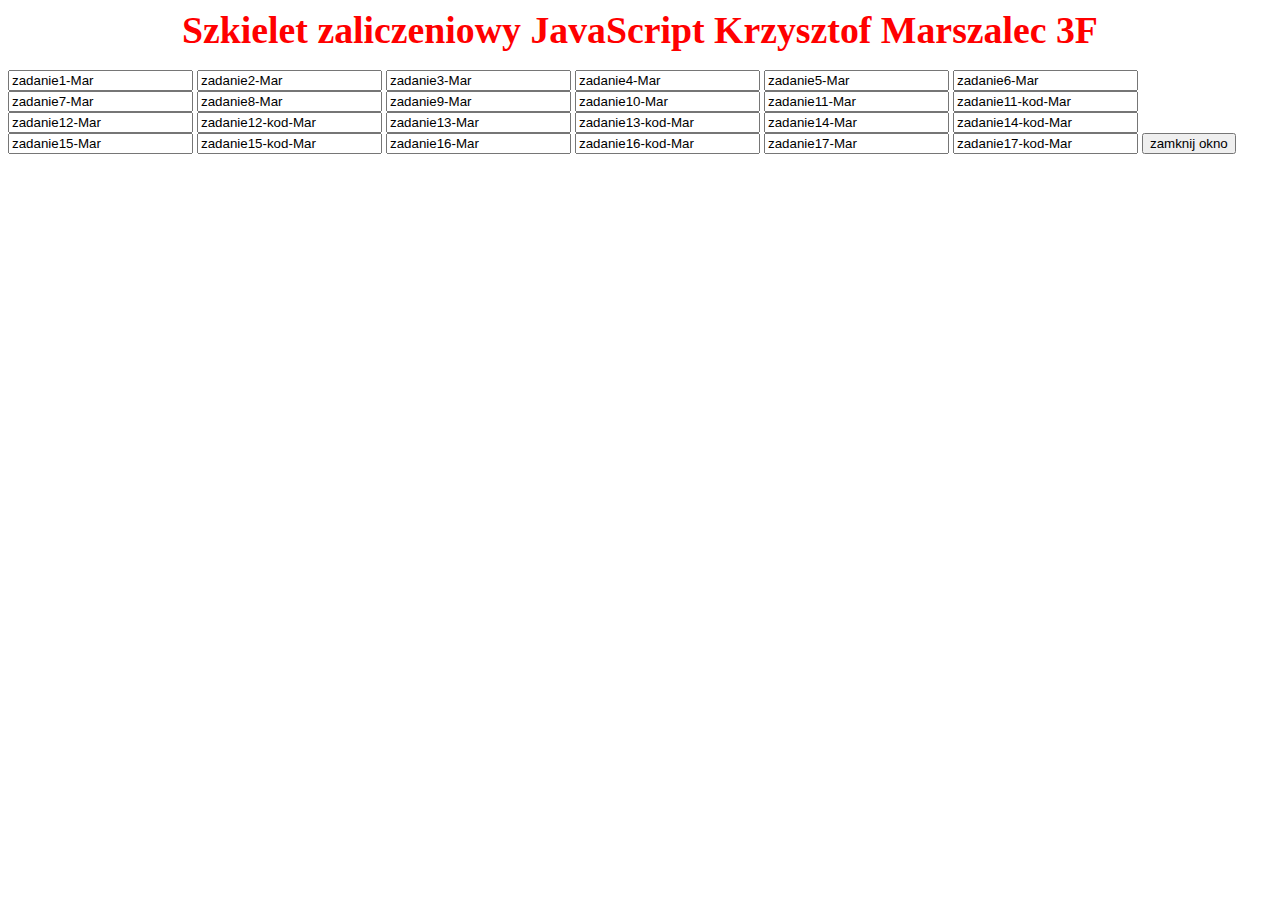
==== index.html @ 25f50afd "Add files via upload" ====
<!DOCTYPE html> 
<html lang="pl-PL"> 
<HTML>
 <head>
 <title> Marszalec 3F</title>
 <script language="JavaScript">

function WinOpen_z1() 
 {
window.open("z1_mars.html","okienko_z1","toolbar=no,directories=no,menubar=no,height=380,width=160,top=200,left=200");
 }

function WinOpen_z2() 
 {
window.open("z2_mars.html","okienko_z2","toolbar=no,directories=no,menubar=no,height=400,width=350,top=200,left=200");
 }

 function WinOpen_z3() 
 {
window.open("z3_mars.html","okienko_z3","toolbar=no,directories=no,menubar=no,height=380,width=160,top=200,left=200");
 }

function WinOpen_z4() 
 {
window.open("z4_mars.html","okienko_z4","toolbar=no,directories=no,menubar=no,height=1000,width=750,top=200,left=400");
 }

 function WinOpen_z5() 
 {
window.open("z5_mars.html","okienko_z5","height=600,width=1200,top=200,left=400");
 }

 function WinOpen_z6() 
 {
window.open("z6_mars.html","okienko_z6","height=600,width=1200,top=200,left=400");
 }
 
 function WinOpen_z7() 
 {
window.open("z7_mars.html","okienko_z7","height=600,width=1200,top=200,left=400");
 }

 function WinOpen_z8() 
 {
window.open("z8_mars.html","okienko_z8","height=600,width=1200,top=200,left=400");
 }

 function WinOpen_z9() 
 {
window.open("z9_mars.html","okienko_z9","height=600,width=1200,top=200,left=400");
 }

 function WinOpen_z10() 
 {
window.open("z10_mars.html","okienko_z10","height=600,width=1200,top=200,left=400");
 }

 function WinOpen_z11() 
 {
window.open("z11_mars.html","okienko_z11","height=600,width=1200,top=200,left=400");
 }
 
 function WinOpen_z11_kod() 
 {
window.open("z11_mars_kod.html","okienko_z11_kod","height=600,width=1200,top=200,left=400");
 }
 
 function WinOpen_z12() 
 {
window.open("z12_mars.html","okienko_z12","height=600,width=1200,top=200,left=400");
 }

 function WinOpen_z12_kod() 
 {
window.open("z12_mars_kod.html","okienko_z12_kod","height=600,width=1200,top=200,left=400");
 }

 function WinOpen_z13() 
 {
window.open("z13_mars.html","okienko_z13","height=600,width=1200,top=200,left=400");
 }

 function WinOpen_z13_kod() 
 {
window.open("z13_mars_kod.html","okienko_z13_kod","height=600,width=1200,top=200,left=400");
 }

 function WinOpen_z14() 
 {
window.open("z14_mars.html","okienko_z14","height=600,width=1200,top=200,left=400");
 }

 function WinOpen_z14_kod() 
 {
window.open("z14_mars_kod.html","okienko_z14_kod","height=600,width=1200,top=200,left=400");
 }

 function WinOpen_z15() 
 {
window.open("z15_mars.html","okienko_z15","height=600,width=1200,top=200,left=400");
 }

 function WinOpen_z15_kod() 
 {
window.open("z15_mars_kod.html","okienko_z15_kod","height=600,width=1200,top=200,left=400");
 }

 function WinOpen_z16() 
 {
window.open("z16_mars.html","okienko_z16","height=600,width=1200,top=200,left=400");
 }

 function WinOpen_z16_kod() 
 {
window.open("z16_mars_kod.html","okienko_z16_kod","height=600,width=1200,top=200,left=400");
 }

 function WinOpen_z17() 
 {
window.open("z17_mars.html","okienko_z17","height=600,width=1200,top=200,left=400");
 }

 function WinOpen_z17_kod() 
 {
window.open("z17_mars_kod.html","okienko_z17_kod","height=600,width=1200,top=200,left=400");
 }


 
function okno_zamknij() 
 {
 window.close()
 }

 </script>
 </head>
<body>
    
<script>
    document.write("<div style='text-align: center; font-size: 1cm; color: red;'><b>Szkielet zaliczeniowy JavaScript Krzysztof Marszalec 3F</b><br></div>");
</script>
<br>
    <form>
 <input type="button_z1" name="zadanie1" value="zadanie1-Mar" onclick="WinOpen_z1(' ')">
 <input type="button_z2" name="zadanie2" value="zadanie2-Mar" onclick="WinOpen_z2(' ')">
 <input type="button_z3" name="zadanie3" value="zadanie3-Mar" onclick="WinOpen_z3(' ')">
 <input type="button_z4" name="zadanie4" value="zadanie4-Mar" onclick="WinOpen_z4(' ')">
 <input type="button_z5" name="zadanie5" value="zadanie5-Mar" onclick="WinOpen_z5(' ')">
 <input type="button_z6" name="zadanie6" value="zadanie6-Mar" onclick="WinOpen_z6(' ')">
 <input type="button_z7" name="zadanie7" value="zadanie7-Mar" onclick="WinOpen_z7(' ')">
 <input type="button_z8" name="zadanie8" value="zadanie8-Mar" onclick="WinOpen_z8(' ')">
 <input type="button_z9" name="zadanie9" value="zadanie9-Mar" onclick="WinOpen_z9(' ')">
 <input type="button_z10" name="zadanie10" value="zadanie10-Mar" onclick="WinOpen_z10(' ')">
 <input type="button_z11" name="zadanie11" value="zadanie11-Mar" onclick="WinOpen_z11(' ')">
 <input type="button_z11_kod" name="zadanie11_kod" value="zadanie11-kod-Mar" onclick="WinOpen_z11_kod(' ')">
 <input type="button_z12" name="zadanie12" value="zadanie12-Mar" onclick="WinOpen_z12(' ')">
 <input type="button_z12_kod" name="zadanie12_kod" value="zadanie12-kod-Mar" onclick="WinOpen_z12_kod(' ')">
 <input type="button_z13" name="zadanie13" value="zadanie13-Mar" onclick="WinOpen_z13(' ')">
 <input type="button_z13_kod" name="zadanie13_kod" value="zadanie13-kod-Mar" onclick="WinOpen_z13_kod(' ')">
 <input type="button_z14" name="zadanie14" value="zadanie14-Mar" onclick="WinOpen_z14(' ')">
 <input type="button_z14_kod" name="zadanie14_kod" value="zadanie14-kod-Mar" onclick="WinOpen_z14_kod(' ')">
 <input type="button_z15" name="zadanie15" value="zadanie15-Mar" onclick="WinOpen_z15(' ')">
 <input type="button_z15_kod" name="zadanie15_kod" value="zadanie15-kod-Mar" onclick="WinOpen_z15_kod(' ')">
 <input type="button_z16" name="zadanie16" value="zadanie16-Mar" onclick="WinOpen_z16(' ')">
 <input type="button_z16_kod" name="zadanie16_kod" value="zadanie16-kod-Mar" onclick="WinOpen_z16_kod(' ')">
 <input type="button_z17" name="zadanie17" value="zadanie17-Mar" onclick="WinOpen_z17(' ')">
 <input type="button_z17_kod" name="zadanie17_kod" value="zadanie17-kod-Mar" onclick="WinOpen_z17_kod(' ')">

 <input type="button" value="zamknij okno" onclick="okno_zamknij()"/>
 </form>


</body>
</html>
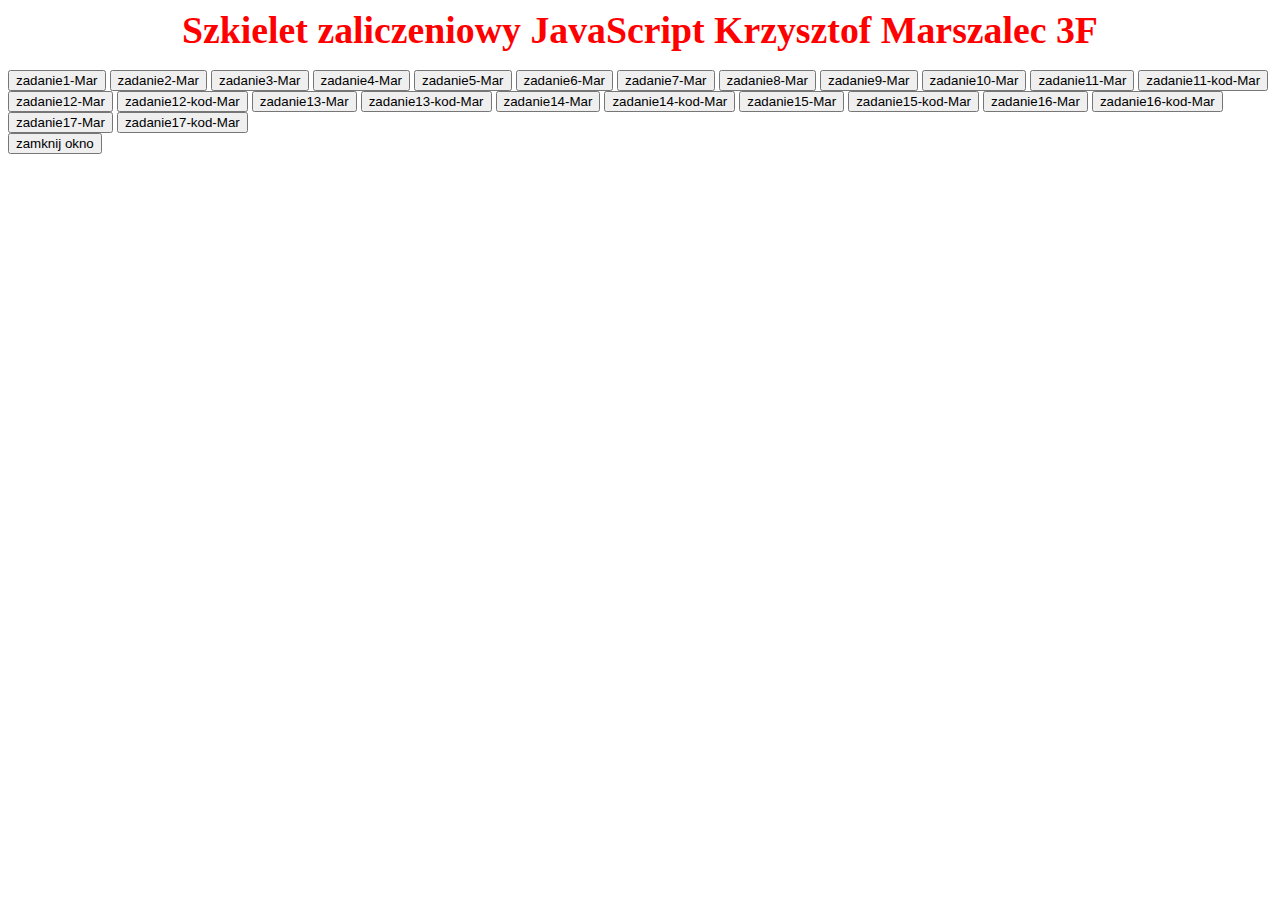
==== commit dc2d5133: "Update index.html" ====
--- a/index.html
+++ b/index.html
@@ -1,174 +1,128 @@
 <!DOCTYPE html> 
 <html lang="pl-PL"> 
 <HTML>
- <head>
- <title> Marszalec 3F</title>
- <script language="JavaScript">
+    
+<head>
+<title> Marszalec 3F</title>
+<style>
+	@import url("index.css");
+</style>
 
+<script language="JavaScript">
 function WinOpen_z1() 
- {
-window.open("z1_mars.html","okienko_z1","toolbar=no,directories=no,menubar=no,height=380,width=160,top=200,left=200");
- }
+{window.open("z1_mars.html","okienko_z1","height=380,width=160,top=200,left=200");}
 
 function WinOpen_z2() 
- {
-window.open("z2_mars.html","okienko_z2","toolbar=no,directories=no,menubar=no,height=400,width=350,top=200,left=200");
- }
+{window.open("z2_mars.html","okienko_z2","height=400,width=350,top=200,left=200");}
 
- function WinOpen_z3() 
- {
-window.open("z3_mars.html","okienko_z3","toolbar=no,directories=no,menubar=no,height=380,width=160,top=200,left=200");
- }
+function WinOpen_z3() 
+{window.open("z3_mars.html","okienko_z3","height=380,width=160,top=200,left=200");}
 
 function WinOpen_z4() 
- {
-window.open("z4_mars.html","okienko_z4","toolbar=no,directories=no,menubar=no,height=1000,width=750,top=200,left=400");
- }
+{window.open("z4_mars.html","okienko_z4","height=1000,width=750,top=200,left=400");}
 
- function WinOpen_z5() 
- {
-window.open("z5_mars.html","okienko_z5","height=600,width=1200,top=200,left=400");
- }
+function WinOpen_z5() 
+{window.open("z5_mars.html","okienko_z5","height=600,width=1200,top=200,left=400");}
 
- function WinOpen_z6() 
- {
-window.open("z6_mars.html","okienko_z6","height=600,width=1200,top=200,left=400");
- }
+function WinOpen_z6() 
+{window.open("z6_mars.html","okienko_z6","height=600,width=1200,top=200,left=400");}
  
- function WinOpen_z7() 
- {
-window.open("z7_mars.html","okienko_z7","height=600,width=1200,top=200,left=400");
- }
+function WinOpen_z7() 
+{window.open("z7_mars.html","okienko_z7","height=600,width=1200,top=200,left=400");}
 
- function WinOpen_z8() 
- {
-window.open("z8_mars.html","okienko_z8","height=600,width=1200,top=200,left=400");
- }
+function WinOpen_z8() 
+{window.open("z8_mars.html","okienko_z8","height=600,width=1200,top=200,left=400");}
 
- function WinOpen_z9() 
- {
-window.open("z9_mars.html","okienko_z9","height=600,width=1200,top=200,left=400");
- }
+function WinOpen_z9() 
+{window.open("z9_mars.html","okienko_z9","height=600,width=1200,top=200,left=400");}
 
- function WinOpen_z10() 
- {
-window.open("z10_mars.html","okienko_z10","height=600,width=1200,top=200,left=400");
- }
+function WinOpen_z10() 
+{window.open("z10_mars.html","okienko_z10","height=600,width=1200,top=200,left=400");}
 
- function WinOpen_z11() 
- {
-window.open("z11_mars.html","okienko_z11","height=600,width=1200,top=200,left=400");
- }
+function WinOpen_z11() 
+{window.open("z11_mars.html","okienko_z11","height=600,width=1200,top=200,left=400");}
  
- function WinOpen_z11_kod() 
- {
-window.open("z11_mars_kod.html","okienko_z11_kod","height=600,width=1200,top=200,left=400");
- }
+function WinOpen_z11_kod() 
+{window.open("z11_mars_kod.html","okienko_z11_kod","height=600,width=1200,top=200,left=400");}
  
- function WinOpen_z12() 
- {
-window.open("z12_mars.html","okienko_z12","height=600,width=1200,top=200,left=400");
- }
+function WinOpen_z12() 
+{window.open("z12_mars.html","okienko_z12","height=600,width=1200,top=200,left=400");}
 
- function WinOpen_z12_kod() 
- {
-window.open("z12_mars_kod.html","okienko_z12_kod","height=600,width=1200,top=200,left=400");
- }
+function WinOpen_z12_kod() 
+{window.open("z12_mars_kod.html","okienko_z12_kod","height=600,width=1200,top=200,left=400");}
 
- function WinOpen_z13() 
- {
-window.open("z13_mars.html","okienko_z13","height=600,width=1200,top=200,left=400");
- }
+function WinOpen_z13() 
+{window.open("z13_mars.html","okienko_z13","height=600,width=1200,top=200,left=400");}
 
- function WinOpen_z13_kod() 
- {
-window.open("z13_mars_kod.html","okienko_z13_kod","height=600,width=1200,top=200,left=400");
- }
+function WinOpen_z13_kod() 
+{window.open("z13_mars_kod.html","okienko_z13_kod","height=600,width=1200,top=200,left=400");}
 
- function WinOpen_z14() 
- {
-window.open("z14_mars.html","okienko_z14","height=600,width=1200,top=200,left=400");
- }
+function WinOpen_z14() 
+{window.open("z14_mars.html","okienko_z14","height=600,width=1200,top=200,left=400");}
 
- function WinOpen_z14_kod() 
- {
-window.open("z14_mars_kod.html","okienko_z14_kod","height=600,width=1200,top=200,left=400");
- }
+function WinOpen_z14_kod() 
+{window.open("z14_mars_kod.html","okienko_z14_kod","height=600,width=1200,top=200,left=400");}
 
- function WinOpen_z15() 
- {
-window.open("z15_mars.html","okienko_z15","height=600,width=1200,top=200,left=400");
- }
+function WinOpen_z15() 
+{window.open("z15_mars.html","okienko_z15","height=600,width=1200,top=200,left=400");}
 
- function WinOpen_z15_kod() 
- {
-window.open("z15_mars_kod.html","okienko_z15_kod","height=600,width=1200,top=200,left=400");
- }
+function WinOpen_z15_kod() 
+{window.open("z15_mars_kod.html","okienko_z15_kod","height=600,width=1200,top=200,left=400");}
 
- function WinOpen_z16() 
- {
-window.open("z16_mars.html","okienko_z16","height=600,width=1200,top=200,left=400");
- }
+function WinOpen_z16() 
+{window.open("z16_mars.html","okienko_z16","height=600,width=1200,top=200,left=400");}
 
- function WinOpen_z16_kod() 
- {
-window.open("z16_mars_kod.html","okienko_z16_kod","height=600,width=1200,top=200,left=400");
- }
+function WinOpen_z16_kod() 
+{window.open("z16_mars_kod.html","okienko_z16_kod","height=600,width=1200,top=200,left=400");}
 
- function WinOpen_z17() 
- {
-window.open("z17_mars.html","okienko_z17","height=600,width=1200,top=200,left=400");
- }
+function WinOpen_z17() 
+{window.open("z17_mars.html","","height=600,width=1200,top=200,left=400");}
 
- function WinOpen_z17_kod() 
- {
-window.open("z17_mars_kod.html","okienko_z17_kod","height=600,width=1200,top=200,left=400");
- }
-
+function WinOpen_z17_kod() 
+{window.open("z17_mars_kod.html","","height=600,width=1200,top=200,left=400");}
 
  
 function okno_zamknij() 
- {
- window.close()
- }
+{window.close()}
 
- </script>
- </head>
+</script>
+</head>
 <body>
     
 <script>
     document.write("<div style='text-align: center; font-size: 1cm; color: red;'><b>Szkielet zaliczeniowy JavaScript Krzysztof Marszalec 3F</b><br></div>");
 </script>
 <br>
-    <form>
- <input type="button_z1" name="zadanie1" value="zadanie1-Mar" onclick="WinOpen_z1(' ')">
- <input type="button_z2" name="zadanie2" value="zadanie2-Mar" onclick="WinOpen_z2(' ')">
- <input type="button_z3" name="zadanie3" value="zadanie3-Mar" onclick="WinOpen_z3(' ')">
- <input type="button_z4" name="zadanie4" value="zadanie4-Mar" onclick="WinOpen_z4(' ')">
- <input type="button_z5" name="zadanie5" value="zadanie5-Mar" onclick="WinOpen_z5(' ')">
- <input type="button_z6" name="zadanie6" value="zadanie6-Mar" onclick="WinOpen_z6(' ')">
- <input type="button_z7" name="zadanie7" value="zadanie7-Mar" onclick="WinOpen_z7(' ')">
- <input type="button_z8" name="zadanie8" value="zadanie8-Mar" onclick="WinOpen_z8(' ')">
- <input type="button_z9" name="zadanie9" value="zadanie9-Mar" onclick="WinOpen_z9(' ')">
- <input type="button_z10" name="zadanie10" value="zadanie10-Mar" onclick="WinOpen_z10(' ')">
- <input type="button_z11" name="zadanie11" value="zadanie11-Mar" onclick="WinOpen_z11(' ')">
- <input type="button_z11_kod" name="zadanie11_kod" value="zadanie11-kod-Mar" onclick="WinOpen_z11_kod(' ')">
- <input type="button_z12" name="zadanie12" value="zadanie12-Mar" onclick="WinOpen_z12(' ')">
- <input type="button_z12_kod" name="zadanie12_kod" value="zadanie12-kod-Mar" onclick="WinOpen_z12_kod(' ')">
- <input type="button_z13" name="zadanie13" value="zadanie13-Mar" onclick="WinOpen_z13(' ')">
- <input type="button_z13_kod" name="zadanie13_kod" value="zadanie13-kod-Mar" onclick="WinOpen_z13_kod(' ')">
- <input type="button_z14" name="zadanie14" value="zadanie14-Mar" onclick="WinOpen_z14(' ')">
- <input type="button_z14_kod" name="zadanie14_kod" value="zadanie14-kod-Mar" onclick="WinOpen_z14_kod(' ')">
- <input type="button_z15" name="zadanie15" value="zadanie15-Mar" onclick="WinOpen_z15(' ')">
- <input type="button_z15_kod" name="zadanie15_kod" value="zadanie15-kod-Mar" onclick="WinOpen_z15_kod(' ')">
- <input type="button_z16" name="zadanie16" value="zadanie16-Mar" onclick="WinOpen_z16(' ')">
- <input type="button_z16_kod" name="zadanie16_kod" value="zadanie16-kod-Mar" onclick="WinOpen_z16_kod(' ')">
- <input type="button_z17" name="zadanie17" value="zadanie17-Mar" onclick="WinOpen_z17(' ')">
- <input type="button_z17_kod" name="zadanie17_kod" value="zadanie17-kod-Mar" onclick="WinOpen_z17_kod(' ')">
 
- <input type="button" value="zamknij okno" onclick="okno_zamknij()"/>
- </form>
+<button onclick="WinOpen_z1(' ')">zadanie1-Mar</button>
+<button onclick="WinOpen_z2(' ')">zadanie2-Mar</button>
+<button onclick="WinOpen_z3(' ')">zadanie3-Mar</button>
+<button onclick="WinOpen_z4(' ')">zadanie4-Mar</button>
+<button onclick="WinOpen_z5(' ')">zadanie5-Mar</button>
+<button onclick="WinOpen_z6(' ')">zadanie6-Mar</button>
+<button onclick="WinOpen_z7(' ')">zadanie7-Mar</button>
+<button onclick="WinOpen_z8(' ')">zadanie8-Mar</button>
+<button onclick="WinOpen_z9(' ')">zadanie9-Mar</button>
+<button onclick="WinOpen_z10(' ')">zadanie10-Mar</button>
+<button onclick="WinOpen_z11(' ')">zadanie11-Mar</button>
+<button onclick="WinOpen_z11_kod(' ')">zadanie11-kod-Mar</button>
+<button onclick="WinOpen_z12(' ')">zadanie12-Mar</button>
+<button onclick="WinOpen_z12_kod(' ')">zadanie12-kod-Mar</button>
+<button onclick="WinOpen_z13(' ')">zadanie13-Mar</button>
+<button onclick="WinOpen_z13_kod(' ')">zadanie13-kod-Mar</button>
+<button onclick="WinOpen_z14(' ')">zadanie14-Mar</button>
+<button onclick="WinOpen_z14_kod(' ')">zadanie14-kod-Mar</button>
+<button onclick="WinOpen_z15(' ')">zadanie15-Mar</button>
+<button onclick="WinOpen_z15_kod(' ')">zadanie15-kod-Mar</button>
+<button onclick="WinOpen_z16(' ')">zadanie16-Mar</button>
+<button onclick="WinOpen_z16_kod(' ')">zadanie16-kod-Mar</button>
+<button onclick="WinOpen_z17(' ')">zadanie17-Mar</button>
+<button onclick="WinOpen_z17_kod(' ')">zadanie17-kod-Mar</button>
+
+<br>
+<button class="v2" onclick="okno_zamknij()">zamknij okno</button>
+
 
 
 </body>
-</html>+</html>
